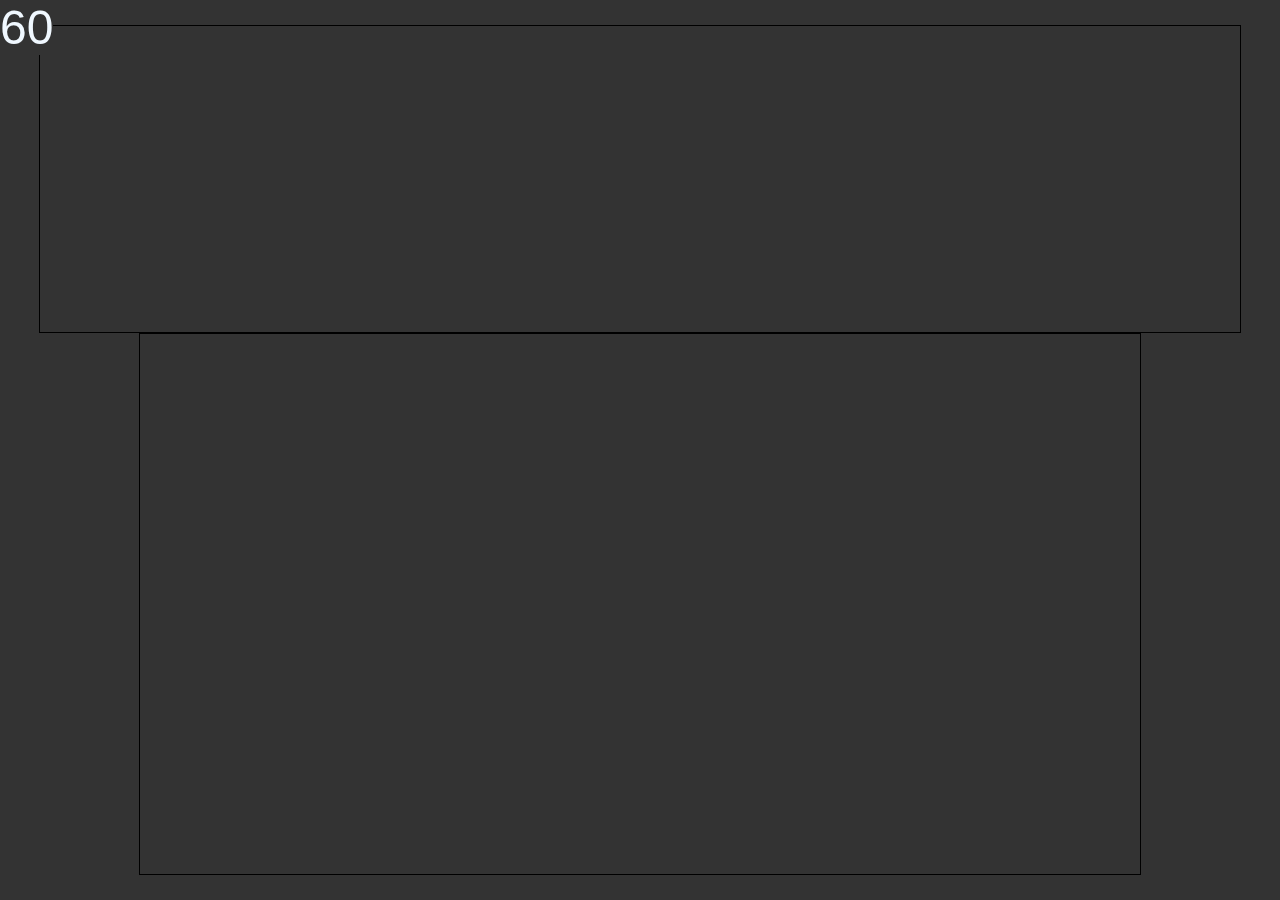
==== index.html @ ce88cdbb "...and the current code" ====
<!DOCTYPE html>
<html>

<head>
    <link href="./style.css" rel="stylesheet" type="text/css" />
    <meta name="viewport" content="width=device-width, minimum-scale=1.0">
</head>

<body>
    <div id="fps" style="position: absolute; color: aliceblue; font-size: 3em; font-family: Arial, Helvetica, sans-serif;">60</div>
    <div id="container">
        <canvas id="canvas"></canvas>
        <canvas id="canvas2"></canvas>
    </div>
    
    <script src="./lib/XXgamepad/gamepad.js"></script>

    <script src="./src/abstracts/entities.js"></script>
    <script src="./src/camera.js"></script>
    <script src="./src/projectiles/normalProjectile.js"></script>
    <script src="./src/projectileHandler.js"></script>
    <script src="./src/sprite.js"></script>
    <script src="./src/spriteanimations.js"></script>
    <script src="./src/tile.js"></script>
    <script src="./src/level.js"></script>
    <script src="./src/physics.js"></script>  
    <script src="./src/player.js"></script>
    <script src="./src/input.js"></script>
    <script src="./src/game.js"></script>  
</body>

</html>
---- style.css ----
*{
    margin: 0;
    padding: 0;   
    background-color: rgb(51, 51, 51);
}

canvas{
    border: 1px solid;
}

#container{
    height: 100vh;
    display: flex;
    align-items: center;
    justify-content: center;
    flex-direction: column;
}
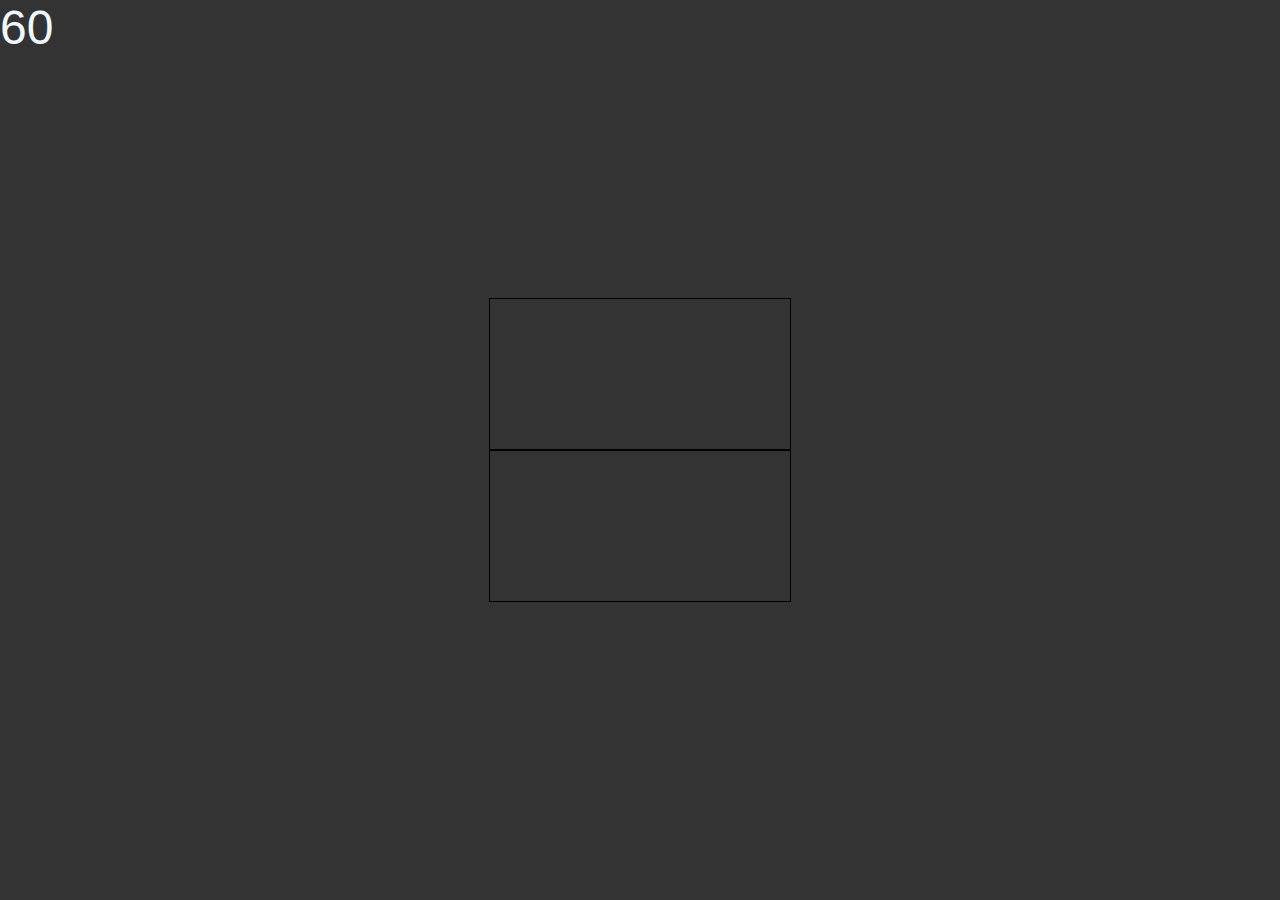
==== commit f6ede8d7: "backup" ====
--- a/index.html
+++ b/index.html
@@ -13,8 +13,7 @@
         <canvas id="canvas2"></canvas>
     </div>
     
-    <script src="./lib/XXgamepad/gamepad.js"></script>
-
+    <script src="./src/loader.js"></script>
     <script src="./src/abstracts/entities.js"></script>
     <script src="./src/camera.js"></script>
     <script src="./src/projectiles/normalProjectile.js"></script>
